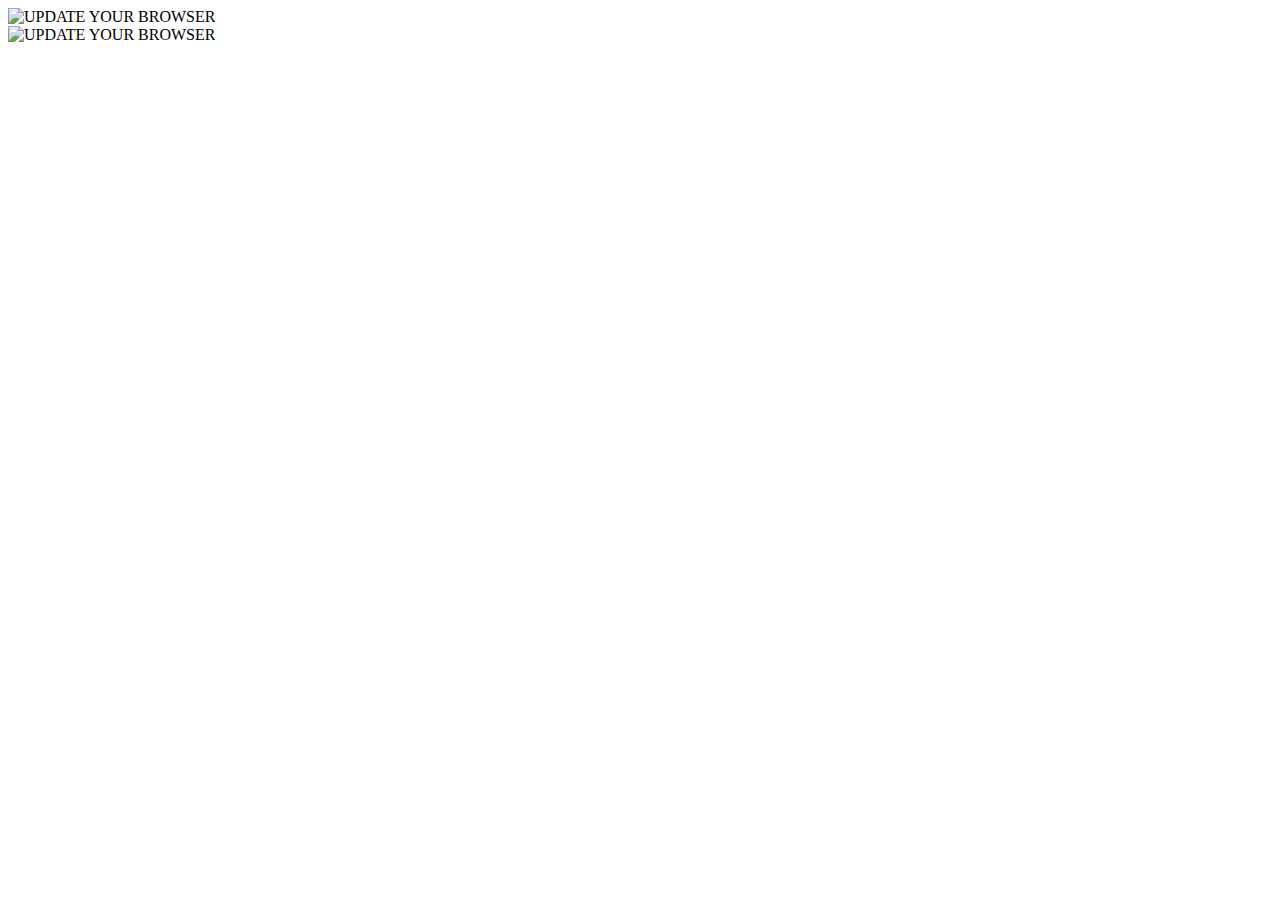
==== index.html @ 77f1ec6b "just added a logo and a background image" ====
<!DOCTYPE .html>
<html>
	<head>
		<title> The Peanut Gallery </title>
		<link rel="stylesheet" type="text/css" href="C:\Users\Curtis Brandstetter\Desktop\The_Peanut_Gallery-master\assets\style\style.css">
	</head>
	<body>
		<div class="top">
			<img src="C:\Users\Curtis Brandstetter\Desktop\The_Peanut_Gallery-master\assets\pictures\grouplogo.jpg" alt="UPDATE YOUR BROWSER">
		</div>
		<div class="bodyimg">
			<img src="C:\Users\Curtis Brandstetter\Desktop\The_Peanut_Gallery-master\assets\pictures\background.jpg" alt="UPDATE YOUR BROWSER">
		<div>
	</body>
</html>
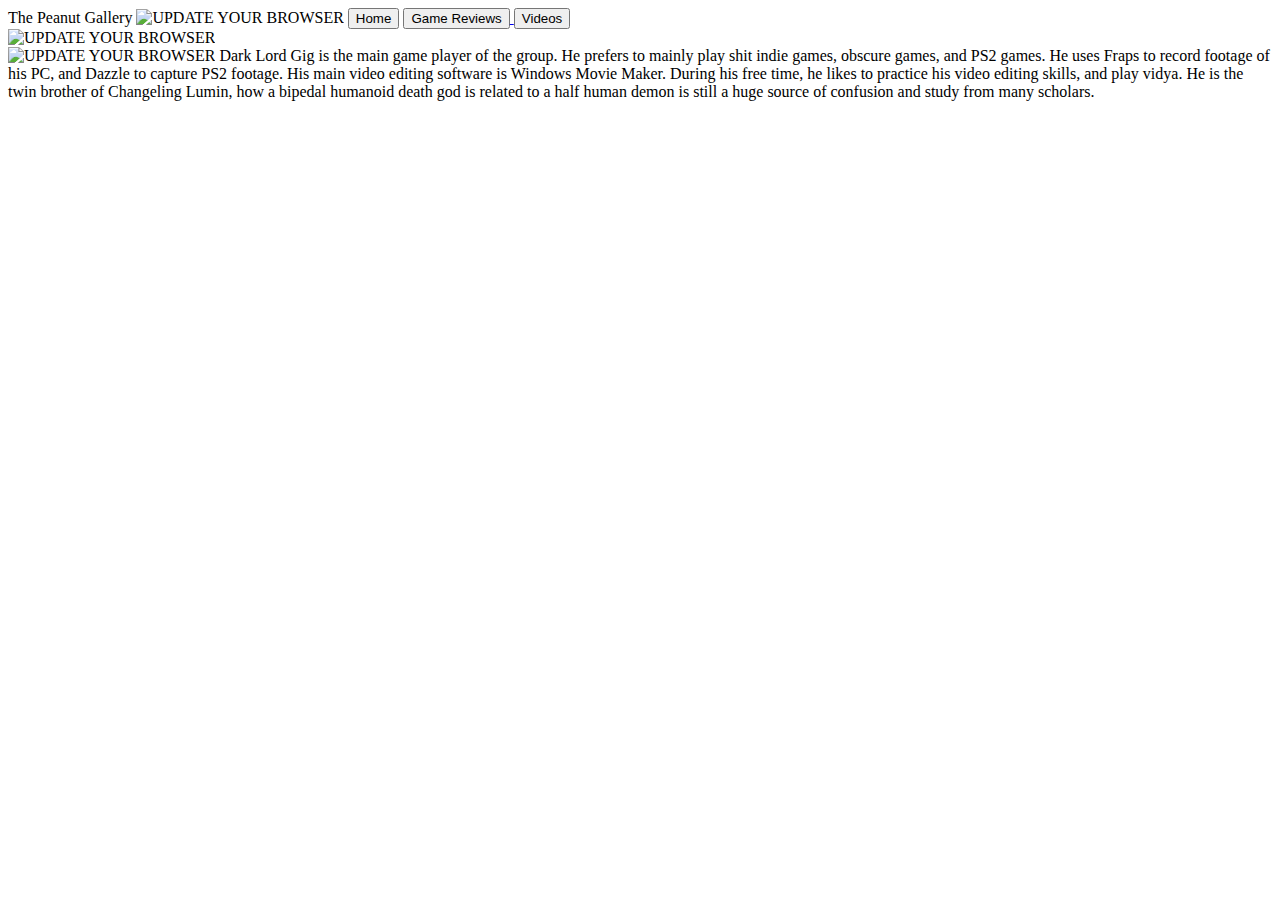
==== commit d54745cc: "Added a bio to the index" ====
--- a/index.html
+++ b/index.html
@@ -6,10 +6,23 @@
 	</head>
 	<body>
 		<div class="top">
+			The Peanut Gallery
 			<img src="C:\Users\Curtis Brandstetter\Desktop\The_Peanut_Gallery-master\assets\pictures\grouplogo.jpg" alt="UPDATE YOUR BROWSER">
+			<input type="button" class="button1" value="Home">
+			<a href="C:\Users\Curtis Brandstetter\Desktop\The_Peanut_Gallery-master\reviews.html">	
+				<input type="button" class="button1" value="Game Reviews">
+			</a>	
+			<a href="C:\Users\Curtis Brandstetter\Desktop\The_Peanut_Gallery-master\videos.html">
+				<input type="button" class="button1" value="Videos">
+			</a>
 		</div>
-		<div class="bodyimg">
-			<img src="C:\Users\Curtis Brandstetter\Desktop\The_Peanut_Gallery-master\assets\pictures\background.jpg" alt="UPDATE YOUR BROWSER">
 		<div>
+			<img class="backimg" src="C:\Users\Curtis Brandstetter\Desktop\The_Peanut_Gallery-master\assets\pictures\background.jpg" alt="UPDATE YOUR BROWSER">
+			<div class="gigbio">	
+				<img class="gig" src="C:\Users\Curtis Brandstetter\Desktop\The_Peanut_Gallery-master\assets\pictures\Gig_D4.png" alt="UPDATE YOUR BROWSER">
+				Dark Lord Gig is the main game player of the group. He prefers to mainly play shit indie games, obscure games, and PS2 games. He uses Fraps to record footage of his PC, and Dazzle to capture PS2 footage. His main video editing software is Windows Movie Maker. During his free time, he likes to practice his video editing skills, and play vidya. He is the twin brother of Changeling Lumin, how a bipedal humanoid death god is related to a half human demon is still a huge source of confusion and study from many scholars.
+			</div>	
+		<div>
+		
 	</body>
 </html>